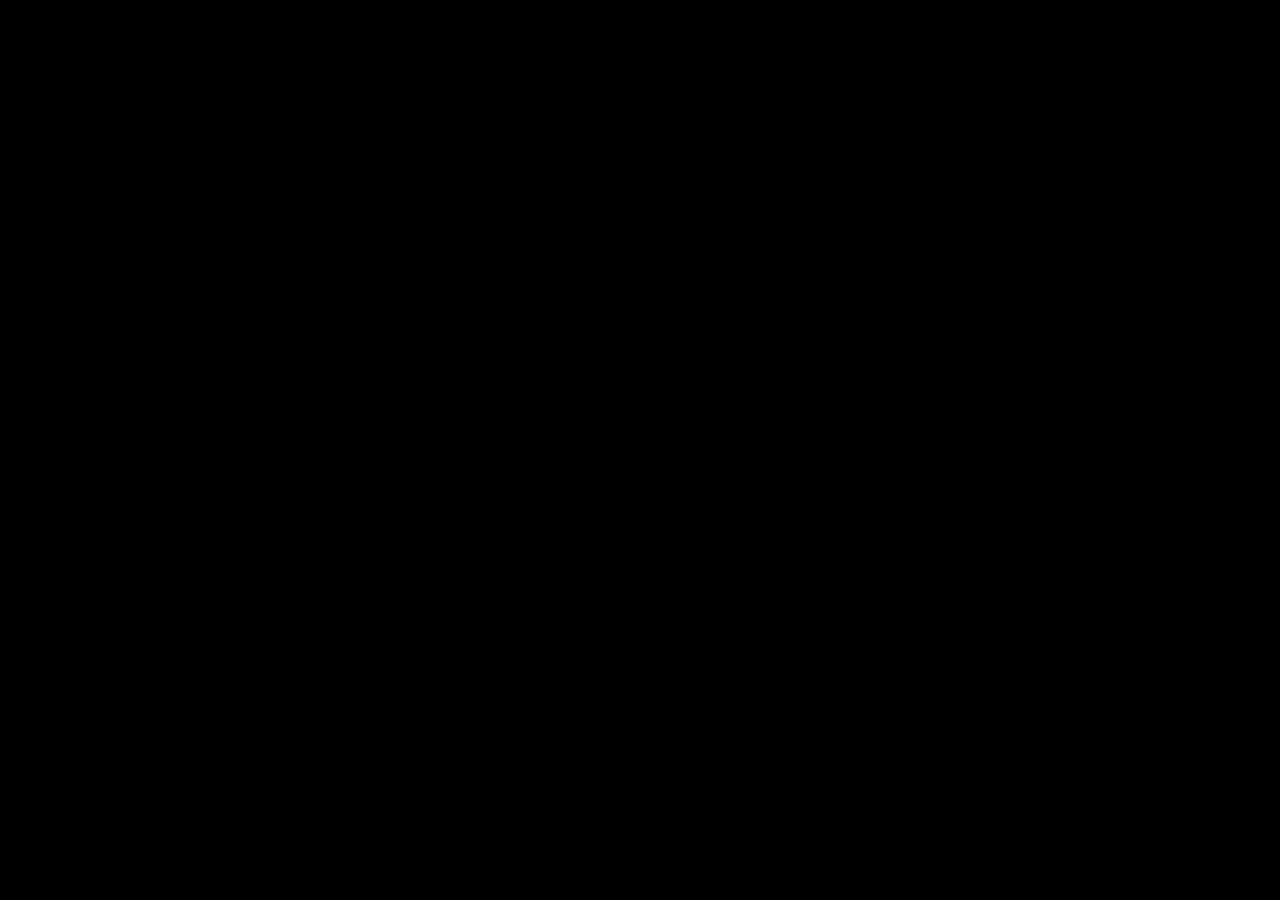
==== about.html @ 27184e9f "true" ====
<!DOCTYPE html>
<html lang="en">
<head>
    <meta charset="UTF-8">
    <meta http-equiv="X-UA-Compatible" content="IE=edge">
    <meta name="viewport" content="width=device-width, initial-scale=1.0">
    <link rel="stylesheet" href="req/blog-main.css">
    <title>About</title>
</head>
<body>
    
</body>
</html>
---- req/blog-main.css ----
@import url('https://fonts.googleapis.com/css2?family=Archivo+Narrow&display=swap');
*{
  font-family: 'Archivo Narrow', sans-serif;
  color:white;
}
body {
  background-color: black;
}
.title{
  font-size: 1.8em;
}
.note{
  padding-left: 1.6em;
  font-style: italic;
}
.linfo{
  font-size: 92%;
}
p{
  margin: 0.5em 0;
  display: block;
  margin-block-start: 1em;
  margin-block-end: 1em;
  margin-inline-start: 0px;
  margin-inline-end: 0px;
}

.dbutton{
  margin: 5px;
  background-color: #4CAF50; /* Green */
  border: none;
  color: white;
  padding: 15px 32px;
  text-align: center;
  text-decoration: none;
  display: inline-block;
  font-size: 16px;
}
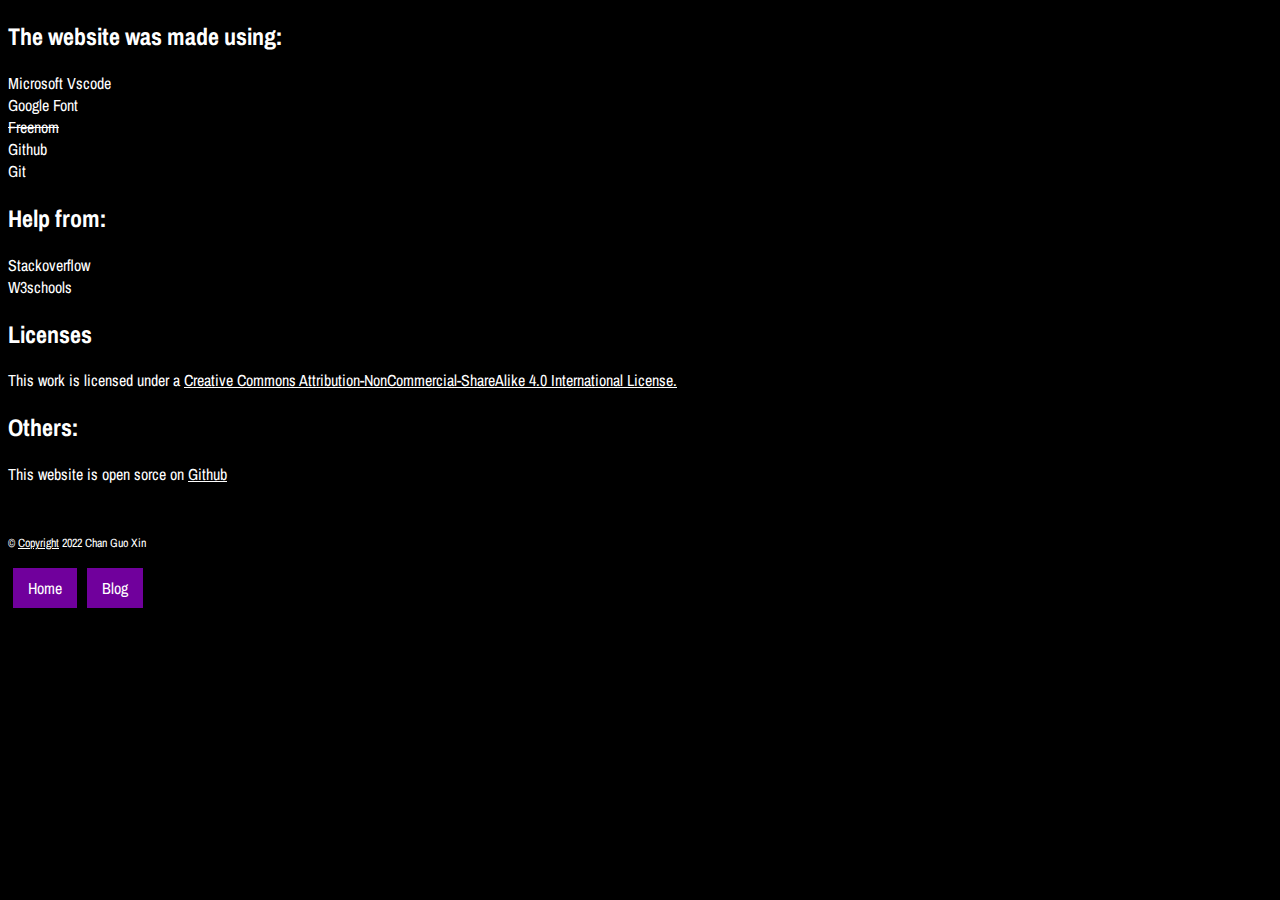
==== commit 15597a61: "upt" ====
--- a/about.html
+++ b/about.html
@@ -8,6 +8,26 @@
     <title>About</title>
 </head>
 <body>
-    
+    <h2>The website was made using: </h2>
+<li>Microsoft Vscode</li>
+<li>Google Font</li>                                                                                                                                                                                                                                                                                                                                                                                                                                                                                                                                                                                                                                                                                                                                                                                                                                                                                                                                                                                                                                                                                                                                                                                                                                                                                                                                                                                                                                                                                                                                                                                                                                                                                                                                                                                                                                                                                                                                                                                                                                                                                                                                                                                                                                                                                                                                                                                                                                                                                                                                                                                                                                                                                                                                                                                                                                                                                                                                                                                                                                                                                                                                                                                                                                                                                                                                                                                                                                                                                                                                                                                                                                                                                                                                                                                                                                                                                                                                                                                                                                                                                                                                                                                                                                                                                                                                                                                                                                                                                                                                                                                                                                                                                                                                                                                                                                                                                                                                                                                                                                                                                                                                                                                                                                                                                                                                                                                                                                                                                                                                                                                                                                                                                                                                                                                                                                                                                                                                                                                                                                                                                                                                                                                                                                                                                                                                                                                                                                                                                                                                                                                                                                                             </li>
+<li><del>Freenom</del></li>
+<li>Github</li>
+<li>Git</li>
+
+<h2>Help from: </h2>
+<li>Stackoverflow</li>
+<li>W3schools</li>
+
+<h2>Licenses</h2>
+<li><a rel="license" href="http://creativecommons.org/licenses/by-nc-sa/4.0/"></a>This work is licensed under a <a style="color: white;" rel="license" href="http://creativecommons.org/licenses/by-nc-sa/4.0/">Creative Commons Attribution-NonCommercial-ShareAlike 4.0 International License.</a></li>
+
+<h2>Others: </h2>
+<p>This website is open sorce on <a href="https://github.com/guoxindev/guoxindev.github.io/">Github</a></p>
+<br>        
+<p style="font-size: 12px;">© <a href="http://creativecommons.org/licenses/by-nc-sa/4.0/">Copyright</a> 2022 Chan Guo Xin</p>
+<div class="downbutton">
+    <button class="dbutton" onclick="main(call='rc',go='/')">Home</button><button class="dbutton" onclick="main(call='rc',go='/blog.html')">Blog</button>
+</div>
 </body>
 </html>--- a/req/blog-main.css
+++ b/req/blog-main.css
@@ -24,13 +24,16 @@
   margin-inline-start: 0px;
   margin-inline-end: 0px;
 }
+.downbutton{
+display: flex;
+}
+.dbutton{
 
-.dbutton{
   margin: 5px;
-  background-color: #4CAF50; /* Green */
+  background-color: #70009c; /* Green */
   border: none;
   color: white;
-  padding: 15px 32px;
+  padding: 9px 15px;
   text-align: center;
   text-decoration: none;
   display: inline-block;
